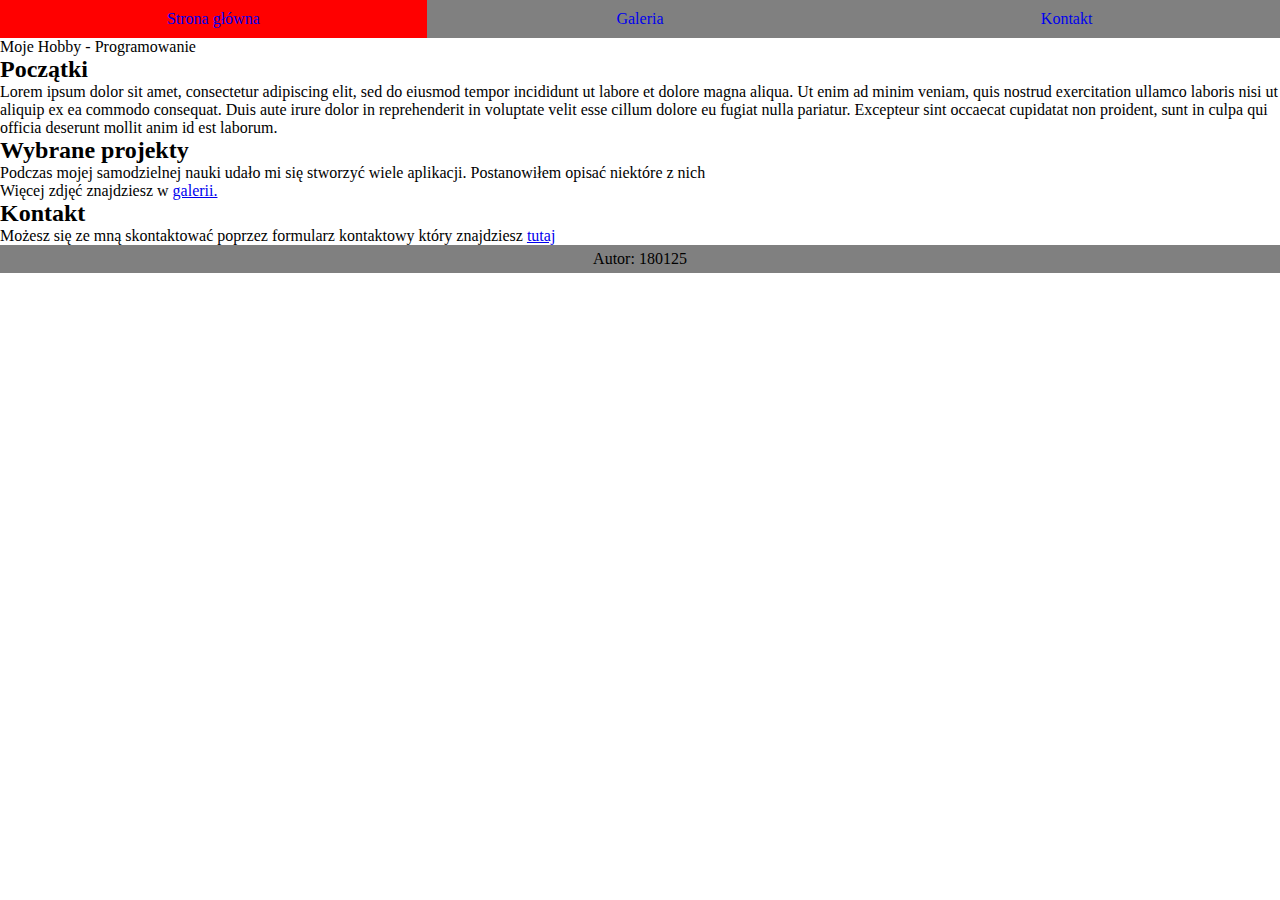
==== index.html @ 97233d27 "Create Home html file with linked stylesheet" ====
<!DOCTYPE html>
<html>
    <head>
        <meta charset="UTF-8">
        <meta name="viewport" content="width=device-width, initial-scale=1.0">
        <title>Moje Hobby</title>
        <link rel="stylesheet" href="styles/index.css"/>
    </head>
    <body>
        <nav class="navigation">
            <a href="index.html">Strona główna</a>
            <a href="gallery.html">Galeria</a>
            <a href="contact.html">Kontakt</a>
        </nav>
        <header>
            Moje Hobby - Programowanie
        </header>
        <section id="beginnings">
            <h2>Początki</h2>
            <p>Lorem ipsum dolor sit amet, consectetur adipiscing elit, sed do eiusmod tempor incididunt ut labore et dolore magna aliqua. Ut enim ad minim veniam, quis nostrud exercitation ullamco laboris nisi ut aliquip ex ea commodo consequat. Duis aute irure dolor in reprehenderit in voluptate velit esse cillum dolore eu fugiat nulla pariatur. Excepteur sint occaecat cupidatat non proident, sunt in culpa qui officia deserunt mollit anim id est laborum.</p>
        </section>
        <section id="projects">
            <h2>Wybrane projekty</h2>
            <p>Podczas mojej samodzielnej nauki udało mi się stworzyć wiele aplikacji. Postanowiłem opisać niektóre z nich</p>
            <p>Więcej zdjęć znajdziesz w <a href="gallery.html"> galerii.</a></p>
        </section>
        <section id="contact">
            <h2>Kontakt</h2>
            <p>Możesz się ze mną skontaktować poprzez formularz kontaktowy który znajdziesz <a href="contact.html">tutaj</a></p>
        </section>
        <footer>
            Autor: 180125
        </footer>
    </body>
</html>
---- styles/index.css ----
*{
    margin: 0;
    padding: 0;
    box-sizing: border-box;
}

.navigation{
    width: 100%;
}

.navigation a{
    float: left;
    text-align: center;

    width: calc(100%/3);
    padding-top: 10px;
    padding-bottom: 10px;

    background: gray;
    transition-property: background;
    transition-duration: 0.5s;

    text-decoration: none;
}

.navigation a:hover{
    background: red;
}

footer{
    width: 100%;
    background: gray;
    text-align: center;
    padding: 5px 0 5px 0;
}
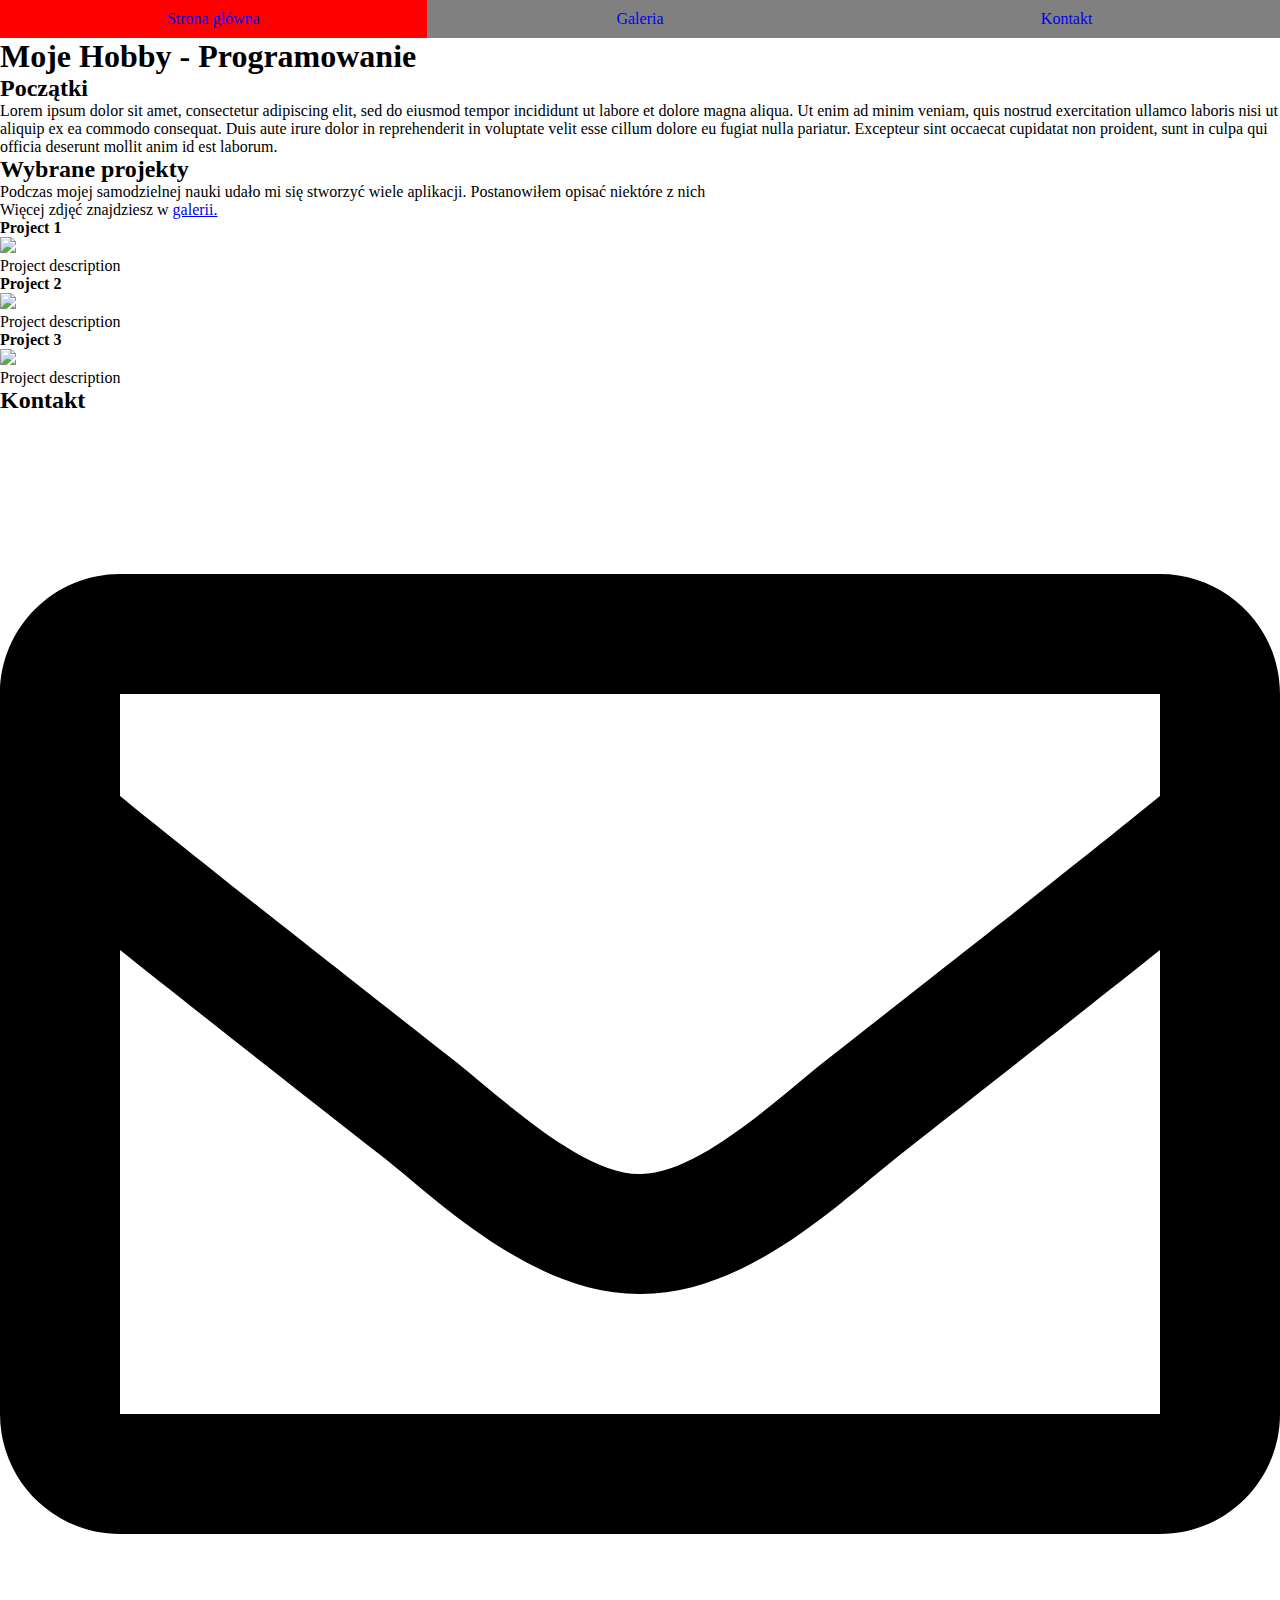
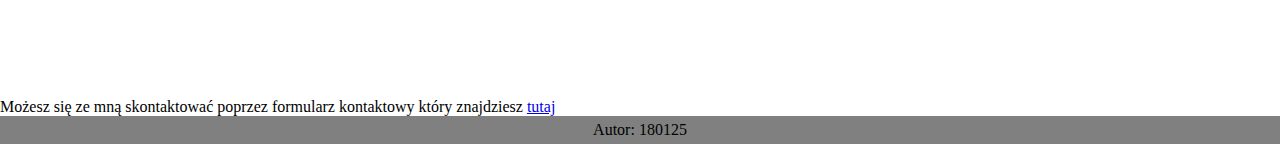
==== commit 24e6e838: "Add SVG icon of envelope and promote Website Heading to H1" ====
--- a/index.html
+++ b/index.html
@@ -13,7 +13,7 @@
             <a href="contact.html">Kontakt</a>
         </nav>
         <header>
-            Moje Hobby - Programowanie
+            <h1>Moje Hobby - Programowanie</h1>
         </header>
         <section id="beginnings">
             <h2>Początki</h2>
@@ -23,9 +23,27 @@
             <h2>Wybrane projekty</h2>
             <p>Podczas mojej samodzielnej nauki udało mi się stworzyć wiele aplikacji. Postanowiłem opisać niektóre z nich</p>
             <p>Więcej zdjęć znajdziesz w <a href="gallery.html"> galerii.</a></p>
+            <div class="projects_container">
+                <div class="project">
+                    <h4>Project 1</h4>
+                    <img src="http://placehold.it/120x100"/>
+                    <p>Project description</p>
+                </div>
+                <div class="project">
+                    <h4>Project 2</h4>
+                    <img src="http://placehold.it/120x100"/>
+                    <p>Project description</p>
+                </div>
+                <div class="project">
+                    <h4>Project 3</h4>
+                    <img src="http://placehold.it/120x100"/>
+                    <p>Project description</p>
+                </div>
+            </div>
         </section>
         <section id="contact">
             <h2>Kontakt</h2>
+            <svg aria-hidden="true" focusable="false" data-prefix="far" data-icon="envelope" role="img" xmlns="http://www.w3.org/2000/svg" viewBox="0 0 512 512" class="svg-envelope"><path fill="currentColor" d="M464 64H48C21.49 64 0 85.49 0 112v288c0 26.51 21.49 48 48 48h416c26.51 0 48-21.49 48-48V112c0-26.51-21.49-48-48-48zm0 48v40.805c-22.422 18.259-58.168 46.651-134.587 106.49-16.841 13.247-50.201 45.072-73.413 44.701-23.208.375-56.579-31.459-73.413-44.701C106.18 199.465 70.425 171.067 48 152.805V112h416zM48 400V214.398c22.914 18.251 55.409 43.862 104.938 82.646 21.857 17.205 60.134 55.186 103.062 54.955 42.717.231 80.509-37.199 103.053-54.947 49.528-38.783 82.032-64.401 104.947-82.653V400H48z" class=""></path></svg>
             <p>Możesz się ze mną skontaktować poprzez formularz kontaktowy który znajdziesz <a href="contact.html">tutaj</a></p>
         </section>
         <footer>
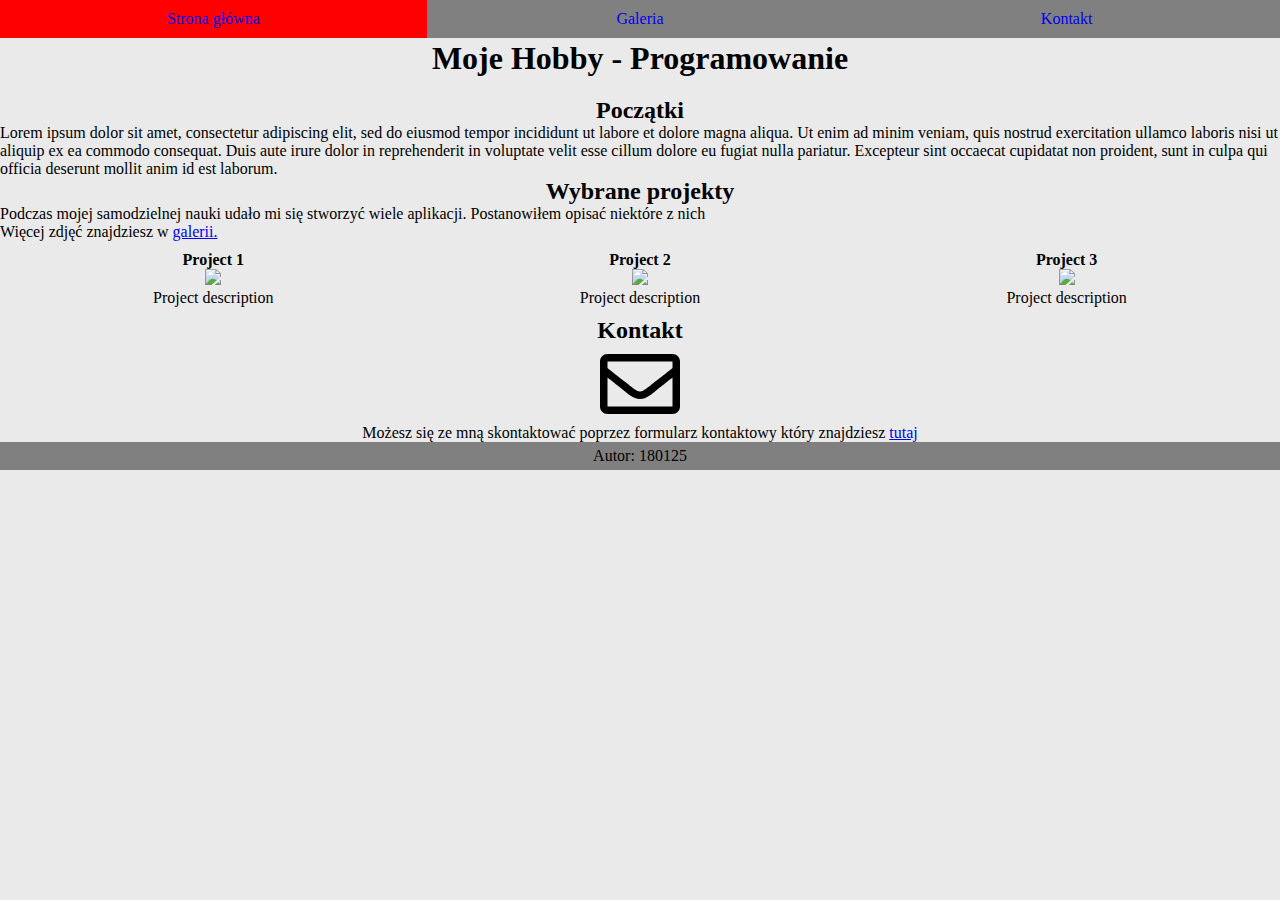
==== commit b56dadf1: "Remove common parts for each document from index.css to common.css and reset.css" ====
--- a/index.html
+++ b/index.html
@@ -4,6 +4,8 @@
         <meta charset="UTF-8">
         <meta name="viewport" content="width=device-width, initial-scale=1.0">
         <title>Moje Hobby</title>
+        <link rel="stylesheet" href="styles/reset.css"/>
+        <link rel="stylesheet" href="styles/common.css"/>
         <link rel="stylesheet" href="styles/index.css"/>
     </head>
     <body>
--- a/styles/common.css
+++ b/styles/common.css
@@ -0,0 +1,46 @@
+body{
+    background: #eaeaea;
+}
+
+header{
+    margin-top: 20px;
+    padding: 20px;
+    text-align: center;
+}
+
+h2{
+    text-align: center;
+}
+
+.navigation{
+    height: 60px;
+    position: fixed;
+    top: 0;
+    width: 100%;
+}
+
+.navigation a{
+   float: left;
+   text-align: center;
+
+   width: calc(100%/3);
+   padding-top: 10px;
+   padding-bottom: 10px;
+
+   background: gray;
+   transition-property: background;
+   transition-duration: 0.5s;
+
+   text-decoration: none;
+}
+
+.navigation a:hover{
+   background: red;
+}
+
+footer{
+    width: 100%;
+    background: gray;
+    text-align: center;
+    padding: 5px 0 5px 0;
+}--- a/styles/index.css
+++ b/styles/index.css
@@ -1,35 +1,25 @@
-*{
-    margin: 0;
-    padding: 0;
-    box-sizing: border-box;
+.projects_container
+{
+    display: flex;
+    flex-wrap: wrap;
+    justify-content: space-around;
 }
 
-.navigation{
-    width: 100%;
+.project{
+    text-align: center;
+    padding: 10px;
 }
 
-.navigation a{
-    float: left;
-    text-align: center;
-
-    width: calc(100%/3);
-    padding-top: 10px;
-    padding-bottom: 10px;
-
-    background: gray;
-    transition-property: background;
-    transition-duration: 0.5s;
-
-    text-decoration: none;
+#contact{
+    display: flex;
+    flex-direction: column;
+    align-items: center;
 }
 
-.navigation a:hover{
-    background: red;
+.svg-envelope
+{
+    display: inline-block;
+    width: 1em;
+    height: 1em;
+    font-size: 5em;
 }
-
-footer{
-    width: 100%;
-    background: gray;
-    text-align: center;
-    padding: 5px 0 5px 0;
-}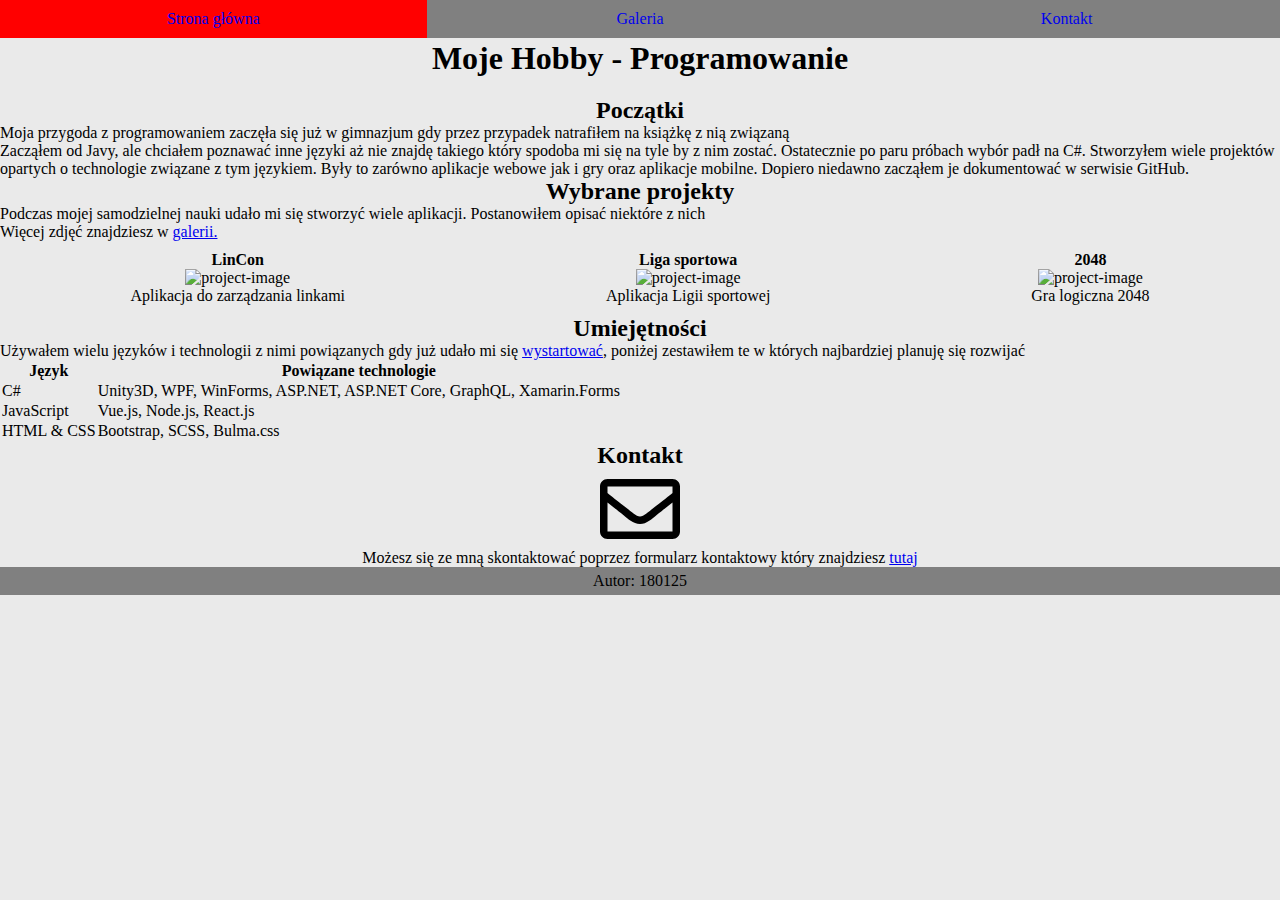
==== commit 97351dd8: "Add hook to the beginnings paragraph" ====
--- a/index.html
+++ b/index.html
@@ -1,5 +1,5 @@
 <!DOCTYPE html>
-<html>
+<html lang="pl">
     <head>
         <meta charset="UTF-8">
         <meta name="viewport" content="width=device-width, initial-scale=1.0">
@@ -19,7 +19,11 @@
         </header>
         <section id="beginnings">
             <h2>Początki</h2>
-            <p>Lorem ipsum dolor sit amet, consectetur adipiscing elit, sed do eiusmod tempor incididunt ut labore et dolore magna aliqua. Ut enim ad minim veniam, quis nostrud exercitation ullamco laboris nisi ut aliquip ex ea commodo consequat. Duis aute irure dolor in reprehenderit in voluptate velit esse cillum dolore eu fugiat nulla pariatur. Excepteur sint occaecat cupidatat non proident, sunt in culpa qui officia deserunt mollit anim id est laborum.</p>
+            <p id="story">Moja przygoda z programowaniem zaczęła się już w gimnazjum gdy przez przypadek natrafiłem na książkę z nią związaną<br/>
+                Zacząłem od Javy, ale chciałem poznawać inne języki aż nie znajdę takiego który spodoba mi się na tyle by z nim zostać.
+                Ostatecznie po paru próbach wybór padł na C#. Stworzyłem wiele projektów opartych o technologie związane z tym językiem. Były to zarówno aplikacje webowe jak i gry oraz aplikacje mobilne.
+                Dopiero niedawno zacząłem je dokumentować w serwisie GitHub.
+            </p>
         </section>
         <section id="projects">
             <h2>Wybrane projekty</h2>
@@ -27,21 +31,47 @@
             <p>Więcej zdjęć znajdziesz w <a href="gallery.html"> galerii.</a></p>
             <div class="projects_container">
                 <div class="project">
-                    <h4>Project 1</h4>
-                    <img src="http://placehold.it/120x100"/>
-                    <p>Project description</p>
+                    <h4>LinCon</h4>
+                    <img alt="project-image" src="https://raw.githubusercontent.com/JakubK/LinCon/master/Images/Menu.png"/>
+                    <p>Aplikacja do zarządzania linkami</p>
                 </div>
                 <div class="project">
-                    <h4>Project 2</h4>
-                    <img src="http://placehold.it/120x100"/>
-                    <p>Project description</p>
+                    <h4>Liga sportowa</h4>
+                    <img alt="project-image" src="https://raw.githubusercontent.com/JakubK/LinCon/master/Images/LinCon.png"/>
+                    <p>Aplikacja Ligii sportowej</p>
                 </div>
                 <div class="project">
-                    <h4>Project 3</h4>
-                    <img src="http://placehold.it/120x100"/>
-                    <p>Project description</p>
+                    <h4>2048</h4>
+                    <img alt="project-image" src="https://raw.githubusercontent.com/JakubK/2048/master/Images/P1.jpg"/>
+                    <p>Gra logiczna 2048</p>
                 </div>
             </div>
+        </section>
+        <section id="skills">
+            <h2>Umiejętności</h2>
+            <p>Używałem wielu języków i technologii z nimi powiązanych gdy już udało mi się <a href="#story">wystartować</a>, poniżej zestawiłem te w których najbardziej planuję się rozwijać</p>
+            <table>
+                <thead>
+                    <tr>
+                        <th>Język</th>
+                        <th>Powiązane technologie</th>
+                    </tr>
+                </thead>
+                <tbody>
+                    <tr>
+                        <td>C#</td>
+                        <td>Unity3D, WPF, WinForms, ASP.NET, ASP.NET Core, GraphQL, Xamarin.Forms</td>
+                    </tr>
+                    <tr>
+                        <td>JavaScript</td>
+                        <td>Vue.js, Node.js, React.js</td>
+                    </tr>
+                    <tr>
+                        <td>HTML & CSS</td>
+                        <td>Bootstrap, SCSS, Bulma.css</td>
+                    </tr>
+                </tbody>
+            </table>
         </section>
         <section id="contact">
             <h2>Kontakt</h2>
@@ -51,5 +81,7 @@
         <footer>
             Autor: 180125
         </footer>
+        <script src="js/jquery-3.4.1.min.js"></script>
+        <script src="js/index.js"></script>
     </body>
 </html>--- a/styles/common.css
+++ b/styles/common.css
@@ -17,6 +17,7 @@
     position: fixed;
     top: 0;
     width: 100%;
+    z-index: 100;
 }
 
 .navigation a{
@@ -43,4 +44,5 @@
     background: gray;
     text-align: center;
     padding: 5px 0 5px 0;
+    z-index: 100;
 }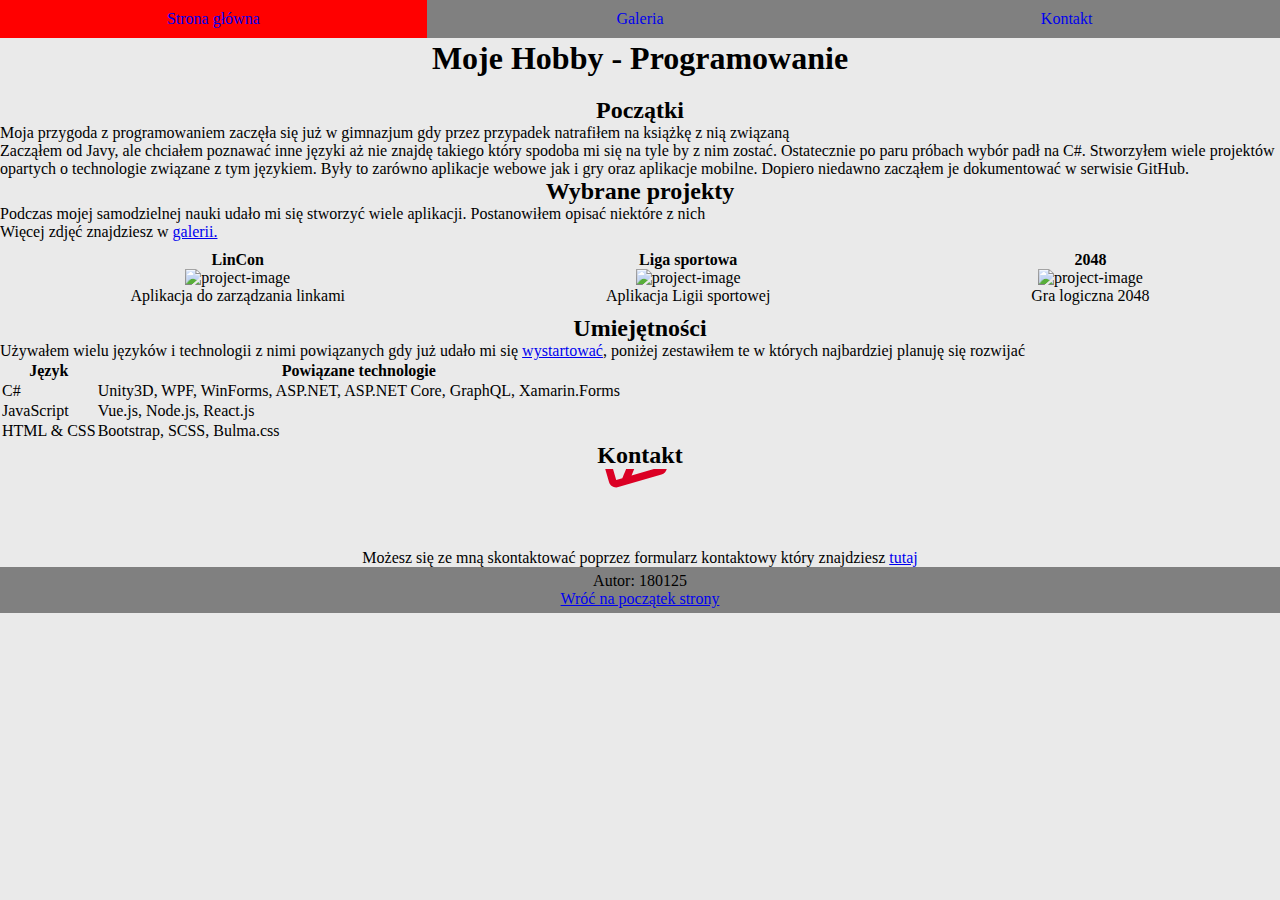
==== commit 58fa1205: "Add transform and animations to the envelope SVG" ====
--- a/index.html
+++ b/index.html
@@ -75,11 +75,23 @@
         </section>
         <section id="contact">
             <h2>Kontakt</h2>
-            <svg aria-hidden="true" focusable="false" data-prefix="far" data-icon="envelope" role="img" xmlns="http://www.w3.org/2000/svg" viewBox="0 0 512 512" class="svg-envelope"><path fill="currentColor" d="M464 64H48C21.49 64 0 85.49 0 112v288c0 26.51 21.49 48 48 48h416c26.51 0 48-21.49 48-48V112c0-26.51-21.49-48-48-48zm0 48v40.805c-22.422 18.259-58.168 46.651-134.587 106.49-16.841 13.247-50.201 45.072-73.413 44.701-23.208.375-56.579-31.459-73.413-44.701C106.18 199.465 70.425 171.067 48 152.805V112h416zM48 400V214.398c22.914 18.251 55.409 43.862 104.938 82.646 21.857 17.205 60.134 55.186 103.062 54.955 42.717.231 80.509-37.199 103.053-54.947 49.528-38.783 82.032-64.401 104.947-82.653V400H48z" class=""></path></svg>
+            <svg aria-hidden="true" focusable="false" data-prefix="far" data-icon="envelope" role="img" xmlns="http://www.w3.org/2000/svg" viewBox="0 0 512 512" class="svg-envelope">
+                <path transform="rotate(10 10 10)" d="M464 64H48C21.49 64 0 85.49 0 112v288c0 26.51 21.49 48 48 48h416c26.51 0 48-21.49 48-48V112c0-26.51-21.49-48-48-48zm0 48v40.805c-22.422 18.259-58.168 46.651-134.587 106.49-16.841 13.247-50.201 45.072-73.413 44.701-23.208.375-56.579-31.459-73.413-44.701C106.18 199.465 70.425 171.067 48 152.805V112h416zM48 400V214.398c22.914 18.251 55.409 43.862 104.938 82.646 21.857 17.205 60.134 55.186 103.062 54.955 42.717.231 80.509-37.199 103.053-54.947 49.528-38.783 82.032-64.401 104.947-82.653V400H48z" class="">
+                    <animate attributeName="fill" values="red;blue;red" dur="10s" repeatCount="indefinite" />
+                    <animateTransform attributeName="transform"
+                        attributeType="XML"
+                        type="rotate"
+                        from="0 60 70"
+                        to="360 60 70"
+                        dur="1s"
+                        repeatCount="indefinite"/>
+                </path>
+            </svg>
             <p>Możesz się ze mną skontaktować poprzez formularz kontaktowy który znajdziesz <a href="contact.html">tutaj</a></p>
         </section>
         <footer>
-            Autor: 180125
+            Autor: 180125<br/>
+            <a href="#">Wróć na początek strony</a>
         </footer>
         <script src="js/jquery-3.4.1.min.js"></script>
         <script src="js/index.js"></script>
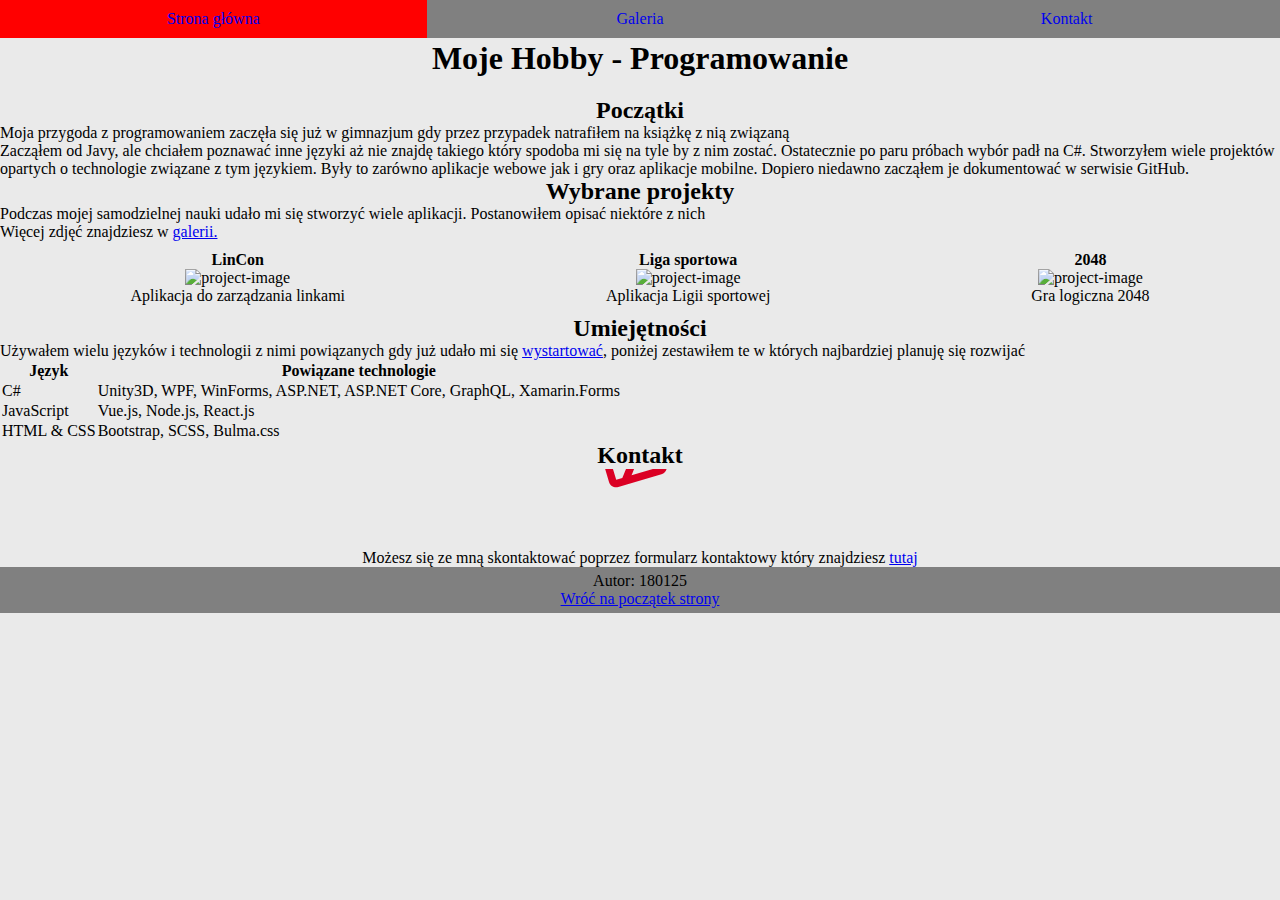
==== commit b028c4df: "Mark active navigation fields with new class" ====
--- a/index.html
+++ b/index.html
@@ -10,7 +10,7 @@
     </head>
     <body>
         <nav class="navigation">
-            <a href="index.html">Strona główna</a>
+            <a class="nav-active" href="index.html">Strona główna</a>
             <a href="gallery.html">Galeria</a>
             <a href="contact.html">Kontakt</a>
         </nav>
--- a/styles/common.css
+++ b/styles/common.css
@@ -21,22 +21,26 @@
 }
 
 .navigation a{
-   float: left;
-   text-align: center;
+    float: left;
+    text-align: center;
 
-   width: calc(100%/3);
-   padding-top: 10px;
-   padding-bottom: 10px;
+    width: calc(100%/3);
+    padding-top: 10px;
+    padding-bottom: 10px;
 
-   background: gray;
-   transition-property: background;
-   transition-duration: 0.5s;
+    background: gray;
+    transition-property: background;
+    transition-duration: 0.5s;
 
-   text-decoration: none;
+    text-decoration: none;
 }
 
-.navigation a:hover{
-   background: red;
+.navigation a:hover {
+    background: red;
+}
+
+.navigation a.nav-active{
+    background: red;
 }
 
 footer{
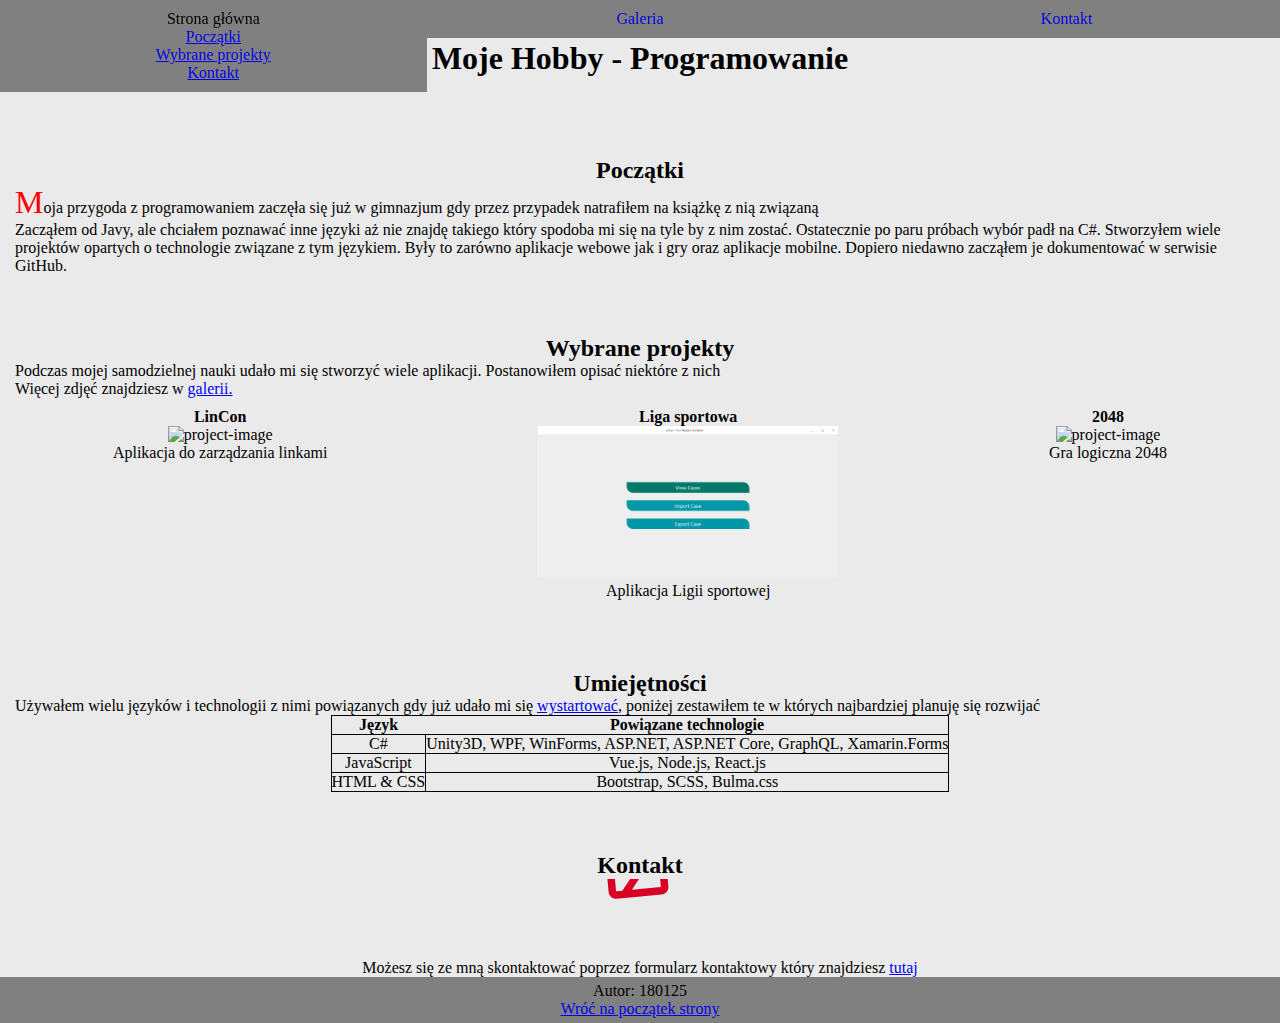
==== commit 9ff30d3d: "Replace image urls with physical paths" ====
--- a/index.html
+++ b/index.html
@@ -10,7 +10,14 @@
     </head>
     <body>
         <nav class="navigation">
-            <a class="nav-active" href="index.html">Strona główna</a>
+            <div class="nav-active dropdown-button">
+                Strona główna
+                <ul class="dropdown">
+                    <li class="dropdown--item"><a href="#beginnings">Początki</a></li>
+                    <li class="dropdown--item"><a href="#projects">Wybrane projekty</a></li>
+                    <li class="dropdown--item"><a href="#contact">Kontakt</a></li>
+                </ul>
+            </div>
             <a href="gallery.html">Galeria</a>
             <a href="contact.html">Kontakt</a>
         </nav>
@@ -32,17 +39,17 @@
             <div class="projects_container">
                 <div class="project">
                     <h4>LinCon</h4>
-                    <img alt="project-image" src="https://raw.githubusercontent.com/JakubK/LinCon/master/Images/Menu.png"/>
+                    <img alt="project-image" src="img/Lincon_1.png"/>
                     <p>Aplikacja do zarządzania linkami</p>
                 </div>
                 <div class="project">
                     <h4>Liga sportowa</h4>
-                    <img alt="project-image" src="https://raw.githubusercontent.com/JakubK/LinCon/master/Images/LinCon.png"/>
+                    <img alt="project-image" src="img/Lincon_2.png"/>
                     <p>Aplikacja Ligii sportowej</p>
                 </div>
                 <div class="project">
                     <h4>2048</h4>
-                    <img alt="project-image" src="https://raw.githubusercontent.com/JakubK/2048/master/Images/P1.jpg"/>
+                    <img alt="project-image" src="img/2048_1.jpg"/>
                     <p>Gra logiczna 2048</p>
                 </div>
             </div>
--- a/styles/common.css
+++ b/styles/common.css
@@ -1,11 +1,21 @@
 body{
     background: #eaeaea;
+}
+
+p{
+    padding-left: 15px;
+    padding-right: 15px;
 }
 
 header{
     margin-top: 20px;
     padding: 20px;
     text-align: center;
+}
+
+section
+{
+    padding-top: 60px;
 }
 
 h2{
@@ -20,7 +30,7 @@
     z-index: 100;
 }
 
-.navigation a{
+.navigation > *{
     float: left;
     text-align: center;
 
@@ -43,6 +53,18 @@
     background: red;
 }
 
+.dropdown
+{
+    list-style: none;
+    display: none;
+    flex-direction: column;
+}
+
+.dropdown-button:hover .dropdown
+{
+    display: flex;
+}
+
 footer{
     width: 100%;
     background: gray;
--- a/styles/index.css
+++ b/styles/index.css
@@ -1,3 +1,8 @@
+#story::first-letter{
+    font-size: 2em;
+    color: red;
+}
+
 .projects_container
 {
     display: flex;
@@ -8,6 +13,23 @@
 .project{
     text-align: center;
     padding: 10px;
+}
+
+table{
+    border: 1px solid black;
+    text-align: center;
+    margin: 0 auto;
+    border-collapse: collapse;
+}
+
+td{
+    border: 1px solid black;
+}
+
+img{
+    object-fit: contain;
+    max-width: 300px;
+    height: auto;
 }
 
 #contact{
